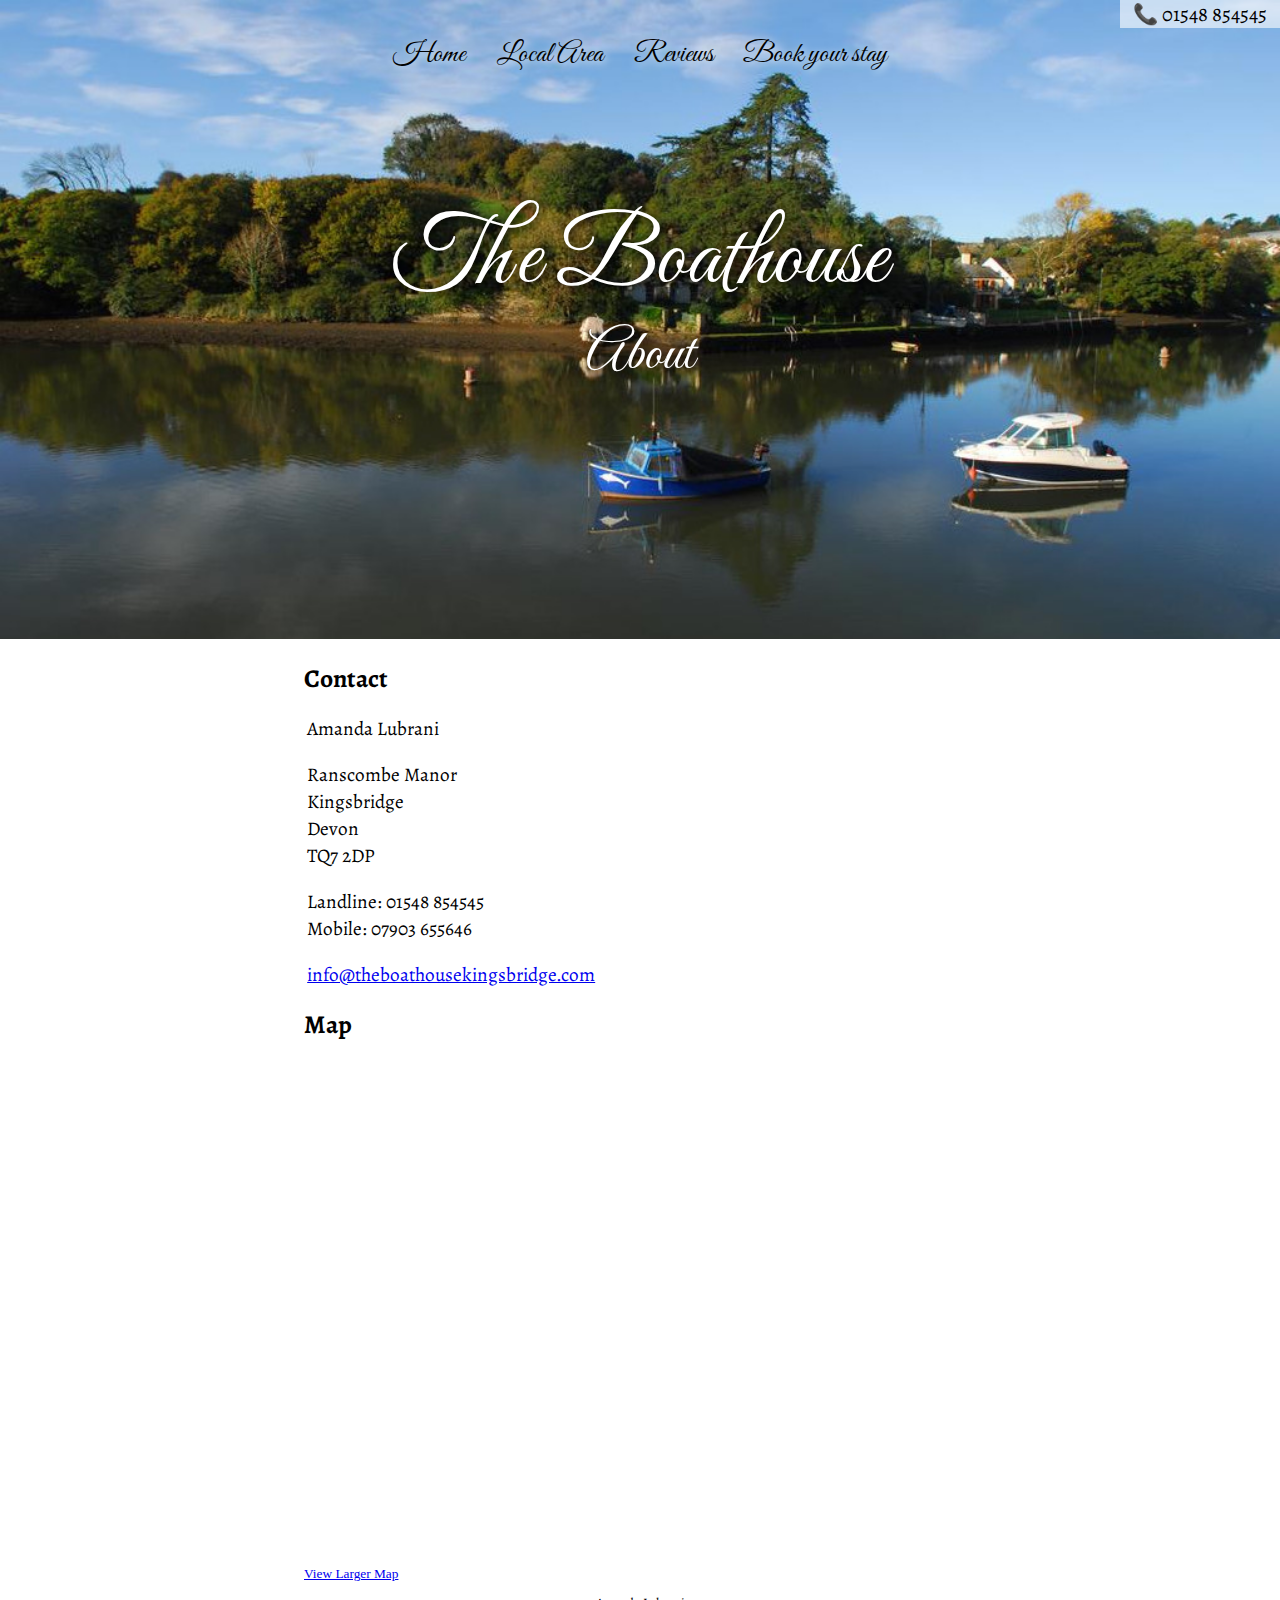
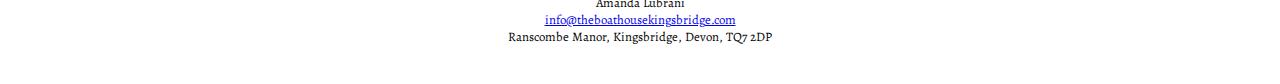
==== about.html @ e067c694 "It's mostly done, except for the reviews page." ====
<!DOCTYPE html>
<html lang="en-US">
<head>
  <meta name="generator" content=
  "HTML Tidy for HTML5 for Linux version 5.2.0">
  <title>About - The Boathouse</title>
  <link rel="stylesheet" href="styles.css">
  <link href='https://fonts.googleapis.com/css?family=Alegreya'
  rel='stylesheet'>
  <link href='https://fonts.googleapis.com/css?family=Great+Vibes'
  rel='stylesheet'>
  <meta name="viewport" content=
  "width=device-width, initial-scale=1.0, user-scalable=yes">
</head>
<body>
  <img class="topimage" alt="Ranscombe house and grounds" src=
  "topslideshow/10viewAcrossEstuary.jpg">
  <div class="topcontent">
    <div class="callusdiv">
      <span class="callusspan">📞 01548 854545</span>
    </div>
    <div class="toplinks">
      <span class="toplinkspan"><a class="pagelink" href=
      "/">Home</a>
      <a class="pagelink" href="/localarea">Local Area</a>
      <a class="pagelink" href="/reviews">Reviews</a><a href=
      "https://via.eviivo.com/boathousetq7" class="pagelink">Book
      your stay</a></span>
    </div>
    <div class="title">
      <a class="homelink" href="/"><span class=
      "titlespan">The Boathouse</span></a>
    </div>
    <div class="pagetitlediv">
      <span class="pagetitlespan">About</span>
    </div>
  </div>
  <div class="blurb">
  <h1>Contact</h1>
  <p>Amanda Lubrani</p>
  <p>Ranscombe Manor<br>
  Kingsbridge<br>
  Devon<br>
  TQ7 2DP</p>
  <p>Landline: 01548 854545<br>
  Mobile: 07903 655646</p>
  <p><a href=
  "mailto:info@theboathousekingsbridge.com">info@theboathousekingsbridge.com</a></p>
  <h1>Map</h1>
  <div class="mapdiv">
    <iframe width="90%" height="500" frameborder="0" scrolling="no"
    marginheight="0" marginwidth="0" src=
    "https://www.openstreetmap.org/export/embed.html?bbox=-3.921432495117188%2C50.226782671632364%2C-3.5612869262695317%2C50.35488051057742&amp;layer=mapnik&amp;marker=50.27816295068081%2C-3.773084878921509">
    </iframe><br>
    <small><a href=
    "https://www.openstreetmap.org/?mlat=50.2909&amp;mlon=-3.7414#map=12/50.2909/-3.7414">
    View Larger Map</a></small>
  </div>
  </div>
  <div class="bottomdiv">
    Amanda Lubrani<br>
    <a href=
    "mailto:info@theboathousekingsbridge.com">info@theboathousekingsbridge.com</a><br>

    Ranscombe Manor, Kingsbridge, Devon, TQ7 2DP
  </div>
</body>
</html>
---- styles.css ----
body {
    font-size: 100%;
    width: 100%;
    margin: 0;
    padding: 0;
}

#winner {
    font-weight: bold;
}

.homelink {
    text-decoration: none;
    color: black;
}

.roomthumb {
    float: left;
    width: 130px;
    margin-left: 1em;
    margin-right: 1em;
}

.bluespan {
    color: blue;
    font-size: 80%;
}

.roomdescription {
    margin-left: 1em;
    font-family: 'Alegreya', Georgia, serif;
    font-size: 120%;
    margin-bottom: 10%;
}

.videodiv {
    padding-left: 1em;
}

.pagesubtitlediv {
    width: 100%;
    text-align: center;
    font-family: 'Alegreya', Georgia, serif;
    font-size: 150%;
    margin-top: 0.5em;
}


@media only screen
and (min-width : 300px) {
.toplinks {
    width: 100%;
    text-align: center;
    margin-top: calc(40px - 0.3vw);
}
.pagelink {
    font-family: 'Great Vibes', Georgia, serif;
    text-decoration: none;
    font-size: calc(11px + 1.4vw);
    padding-left: 0.4em;
    padding-right: 0.4em;
    margin-left: 0.1em;
    margin-right: 0.1em;
    color: black;
    text-shadow: 2px 2px 8px white;
    white-space: nowrap;
}
.title {
    width: 100%;
    text-align: center;
    font-family: 'Great Vibes', Georgia, serif;
    font-size: calc(5px + 7vw);
    position: relative;
    margin-top: 10vw;
}
.pagetitlediv {
    width: 100%;
    text-align: center;
    font-family: 'Great Vibes', Georgia, serif;
    font-size: calc(5px + 4vw);
}
#topgap {
    height: 50vw;
}
.imblock {
    display: inline-block;
    width: 49.5%;
}
.topimage {
    width: 100%;
}
#slider img {
    transition: opacity 1.5s;
    position: absolute;
    top:0;
    left:0;
    opacity:0;
    width:100%;
}
}

@media only screen
and (max-width : 501px) {
.toplinks {
    width: 100%;
    text-align: center;
    margin-top: 13%;
}
.pagelink {
    font-family: 'Great Vibes', Georgia, serif;
    text-decoration: none;
    font-size: 120%;
    padding-left: 0.4em;
    padding-right: 0.4em;
    margin-left: 0.1em;
    margin-right: 0.1em;
    color: black;
    text-shadow: 2px 2px 8px white;
    white-space: nowrap;
}
.pagetitlediv {
    width: 100%;
    text-align: center;
    font-family: 'Great Vibes', Georgia, serif;
    font-size: 170%;
}
.title {
    width: 100%;
    text-align: center;
    font-family: 'Great Vibes', Georgia, serif;
    font-size: 300%;
    position: relative;
    margin-top: 90px;
}
#topgap {
    height: 500px;
}
#slider img {
    transition: opacity 1.5s;
    position: absolute;
    top:0;
    left:0;
    opacity:0;
    height: 500px;
    width:100%;
    object-fit: cover;
}
.imblock {
    display: inline-block;
    width: 100%;
}
.topimage {
    width: 100%;
    height: 500px;
    object-fit: cover;
}
}

.localarea {
    width: 100%;
}

p {
    margin-right: 1em;
    font-family: 'Alegreya', Georgia, serif;
    font-size: 120%;
    margin-left: 1em;
}

#embed {
    padding-left: 1em;
    width: 100%;
}

.blurb {
    max-width: 44em;
    margin-left: auto;
    margin-right: auto;
    margin-top: 1em;
}

.pagetitlespan {
    padding-left: 1%;
    padding-right: 1%;
    color: white;
    text-shadow: 4px 4px 10px black;
}

.titlespan {
    background-color: rgba(255,255,255,0);
    padding-left: 1%;
    padding-right: 1%;
    color: white;
    text-shadow: 2px 2px 8px black;
}

#slider {
    position: relative;
}

#slider img.fadeIn {
    opacity:1;
}

/* Slideshow container */
.slideshow-container {
    padding-left: 1em;
    width: 100%;
    position: relative;
    margin-left: 0;
    margin-right: 0;
}

/* Hide the images by default */
.mySlides {
    display: none;
}

.mySlides img {
    width: 100%;
}

/* Next & previous buttons */
.prev, .next {
    cursor: pointer;
    position: absolute;
    top: calc(11vw);
    width: auto;
    margin-top: -22px;
    padding: 16px;
    color: white;
    font-weight: bold;
    font-size: 50px;
    transition: 0.6s ease;
    border-radius: 0 3px 3px 0;
    text-shadow: 2px 2px 8px black;
}

/* Position the "next button" to the right */
.next {
    right: 0;
    border-radius: 3px 0 0 3px;
}

/* On hover, add a black background color with a little bit see-through */
.prev:hover, .next:hover {
    background-color: rgba(0,0,0,0.8);
}

/* Caption text */
.text {
    color: black;
    font-size: 15px;
    padding: 8px 12px;
    position: absolute;
    top: 8px;
    width: 100%;
    text-align: center;
}

/* Number text (1/3 etc) */
.numbertext {
    color: #f2f2f2;
    font-size: 16px;
    padding: 8px 12px;
    position: absolute;
    bottom: 10px;
    font-family: 'Alegreya', Georgia, serif;
}

/* The dots/bullets/indicators */
.dot {
    cursor: pointer;
    height: 15px;
    width: 15px;
    margin: 0 2px;
    background-color: #bbb;
    border-radius: 50%;
    display: inline-block;
    transition: background-color 0.6s ease;
}

.active, .dot:hover {
    background-color: #717171;
}

.toplinkspan {
    font-family: 'Alegreya', Georgia, serif;
}

/* Fading animation */
.fade {
    -webkit-animation-name: fade;
    -webkit-animation-duration: 2.5s;
    animation-name: fade;
    animation-duration: 2.5s;
}

@-webkit-keyframes fade {
    from {opacity: .6} 
    to {opacity: 1}
}

@keyframes fade {
    from {opacity: .6} 
    to {opacity: 1}
}


.shortroom {
    margin-bottom: 4em;
}

#prize18 {
    width: 160px;
    margin-left: 1em;
    margin-right: 1em;
    margin-bottom: 1em;
}

#prize17 {
    height: 160px;
    margin-left: 1em;
    margin-right: 1em;
    margin-bottom: 1em;
}


.roomlink {
    text-decoration: none;
    color: black;
    outline: 0;
}

h3 {
    font-family: 'Alegreya', Georgia, serif;
    font-size: 120%;
    margin-left: 1rem;
}

h2 {
    font-family: 'Alegreya', Georgia, serif;
    font-size: 150%;
    margin-left: 1rem;
}

h1 {
    font-family: 'Alegreya', Georgia, serif;
    font-size: 160%;
    margin-left: 1rem;
}

.image-wrap-div {
    p1osition: relative;
    display: inline-block;
}

.svg {
}

.arrow {
    stroke: white;
    stroke-width: 6;
    stroke-opacity: 0.8;
}

.image-wrap-div svg {
    position: absolute;
    right: 0;
    bottom: 0;
    margin-right: 20px;
    margin-bottom: 30px;
    color: rgba(255,255,255,calc(0.5vw));
}

.topreview {
    width: 80%;
    margin: auto;
}

.bigimage {
    width: 100%;
}

.gapdiv {
    height: 1em;
}

.smallimage {
    margin-left: 1em;
    width: 100%;
}

.reviewimage {
    width: 100%;
    margin-bottom: 1em;
}

.creditdiv {
    height: 0em;
}

.credit {
    font-size: 9px;
    float: right;
}

.bottomdiv {
    font-family: 'Alegreya', Georgia, serif;
    font-size: 80%;
    text-align: center;
    margin-bottom: 3em;
    margin-top: 1em;
}

.mapdiv {
    margin-left: 1em;
}

.callusdiv {
    width: 100%;
}

.callusspan {
    float: right;
    color: black;
    background-color: rgba(255,255,255,0.6);
    font-family: 'Alegreya', Georgia, serif;
    padding-left: 1%;
    padding-right: 1%;
    font-size: calc(14px + 0.5vw);
}

.topcontent {
    position: absolute;
    top: 0px;
    left: 0px;
    width: 100%
}
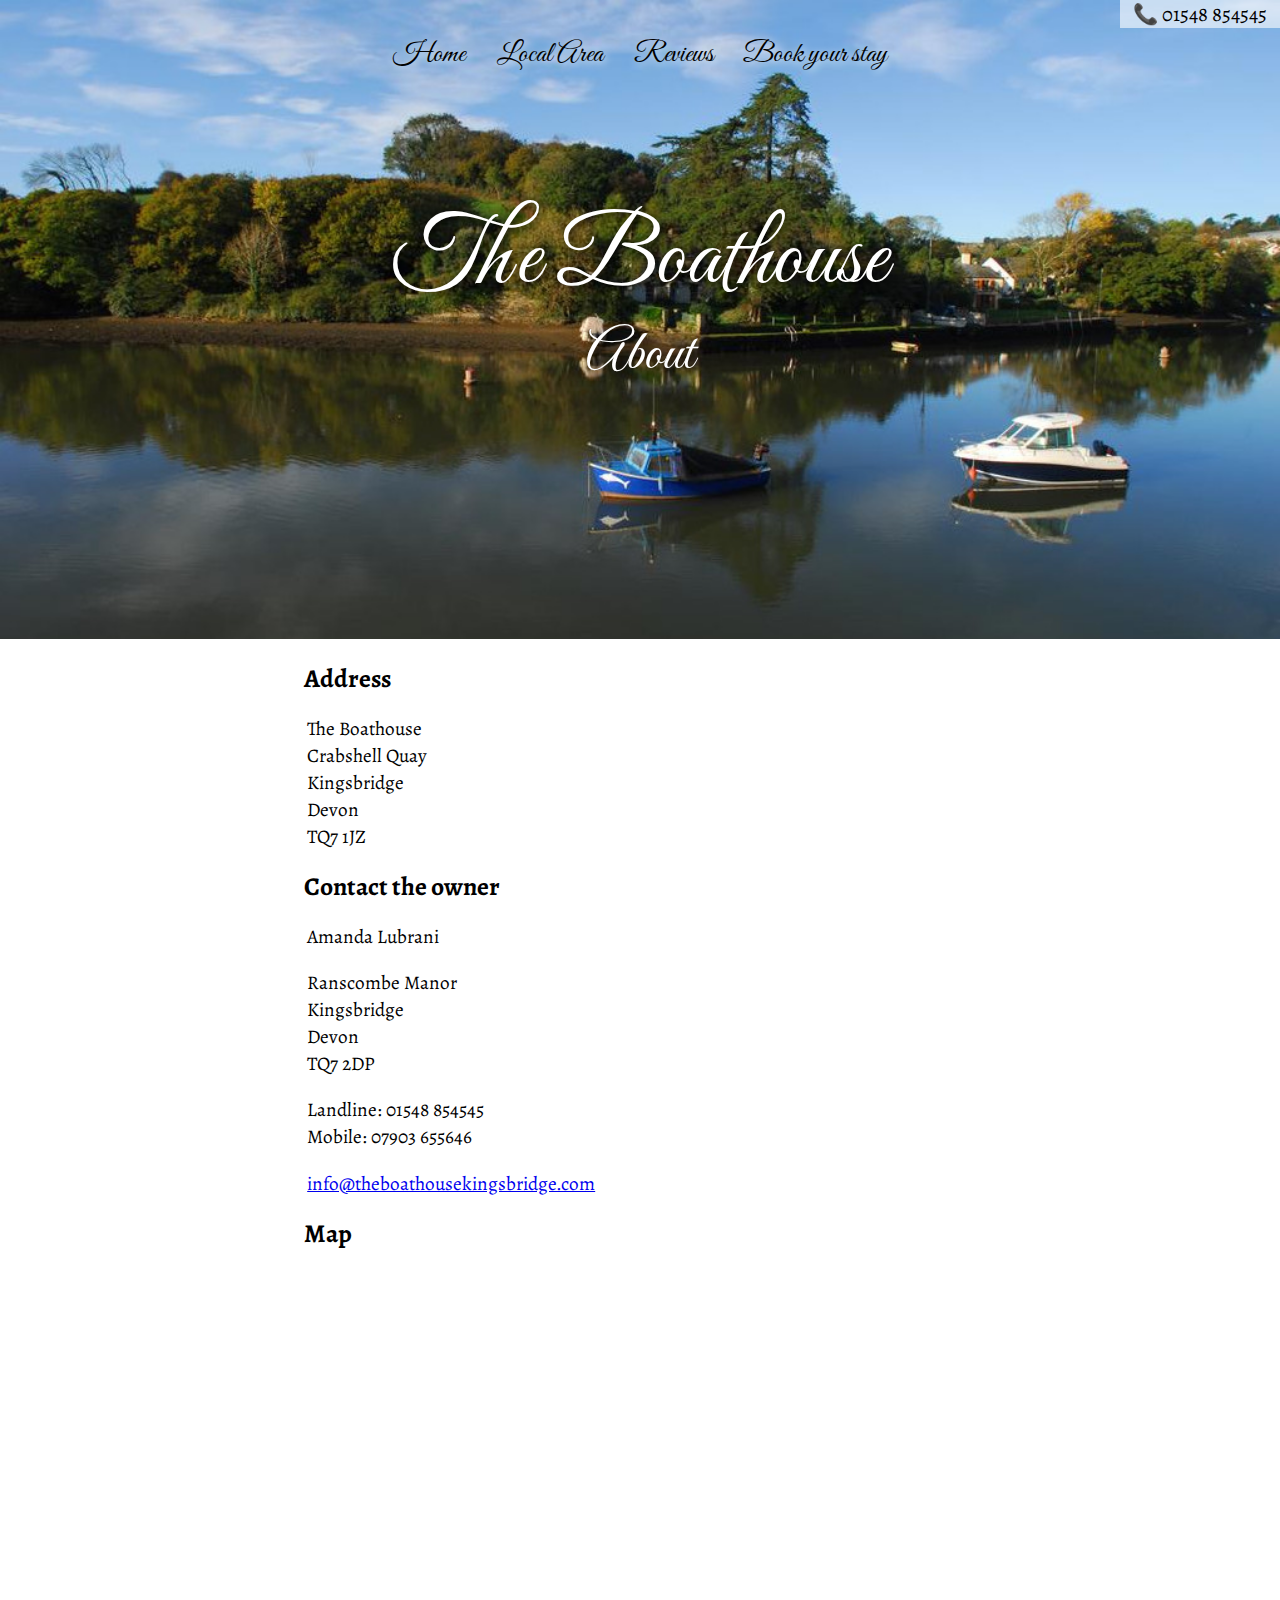
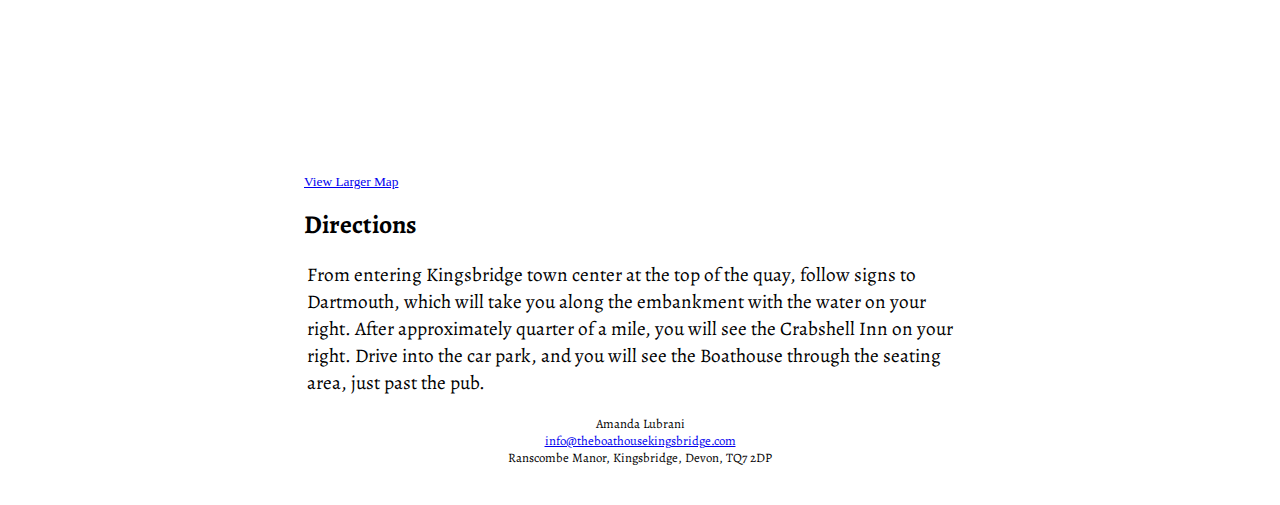
==== commit 68e70ec5: "Before running tidy on html files." ====
--- a/about.html
+++ b/about.html
@@ -13,7 +13,8 @@
   "width=device-width, initial-scale=1.0, user-scalable=yes">
 </head>
 <body>
-  <img class="topimage" alt="Ranscombe house and grounds" src=
+  <img class="topimage" alt=
+  "Photo of view across estuary from the balcony" src=
   "topslideshow/10viewAcrossEstuary.jpg">
   <div class="topcontent">
     <div class="callusdiv">
@@ -21,41 +22,54 @@
     </div>
     <div class="toplinks">
       <span class="toplinkspan"><a class="pagelink" href=
-      "/">Home</a>
-      <a class="pagelink" href="/localarea">Local Area</a>
-      <a class="pagelink" href="/reviews">Reviews</a><a href=
-      "https://via.eviivo.com/boathousetq7" class="pagelink">Book
-      your stay</a></span>
+      "/">Home</a> <a class="pagelink" href="/localarea">Local
+      Area</a> <a class="pagelink" href=
+      "/reviews">Reviews</a><a href=
+"https://via.eviivo.com/boathousetq7" class="pagelink">Book your
+stay</a></span>
     </div>
     <div class="title">
-      <a class="homelink" href="/"><span class=
-      "titlespan">The Boathouse</span></a>
+      <a class="homelink" href="/"><span class="titlespan">The
+      Boathouse</span></a>
     </div>
     <div class="pagetitlediv">
       <span class="pagetitlespan">About</span>
     </div>
   </div>
   <div class="blurb">
-  <h1>Contact</h1>
-  <p>Amanda Lubrani</p>
-  <p>Ranscombe Manor<br>
-  Kingsbridge<br>
-  Devon<br>
-  TQ7 2DP</p>
-  <p>Landline: 01548 854545<br>
-  Mobile: 07903 655646</p>
-  <p><a href=
-  "mailto:info@theboathousekingsbridge.com">info@theboathousekingsbridge.com</a></p>
-  <h1>Map</h1>
-  <div class="mapdiv">
-    <iframe width="90%" height="500" frameborder="0" scrolling="no"
-    marginheight="0" marginwidth="0" src=
-    "https://www.openstreetmap.org/export/embed.html?bbox=-3.921432495117188%2C50.226782671632364%2C-3.5612869262695317%2C50.35488051057742&amp;layer=mapnik&amp;marker=50.27816295068081%2C-3.773084878921509">
-    </iframe><br>
-    <small><a href=
-    "https://www.openstreetmap.org/?mlat=50.2909&amp;mlon=-3.7414#map=12/50.2909/-3.7414">
-    View Larger Map</a></small>
-  </div>
+    <h1>Address</h1>
+    <p>The Boathouse<br>
+    Crabshell Quay<br>
+    Kingsbridge<br>
+    Devon<br>
+    TQ7 1JZ</p>
+    <h1>Contact the owner</h1>
+    <p>Amanda Lubrani</p>
+    <p>Ranscombe Manor<br>
+    Kingsbridge<br>
+    Devon<br>
+    TQ7 2DP</p>
+    <p>Landline: 01548 854545<br>
+    Mobile: 07903 655646</p>
+    <p><a href=
+    "mailto:info@theboathousekingsbridge.com">info@theboathousekingsbridge.com</a></p>
+    <h1>Map</h1>
+    <div class="mapdiv">
+      <iframe width="90%" height="500" frameborder="0" scrolling=
+      "no" marginheight="0" marginwidth="0" src=
+      "https://www.openstreetmap.org/export/embed.html?bbox=-3.921432495117188%2C50.226782671632364%2C-3.5612869262695317%2C50.35488051057742&amp;layer=mapnik&amp;marker=50.27816295068081%2C-3.773084878921509">
+      </iframe><br>
+      <small><a href=
+      "https://www.openstreetmap.org/?mlat=50.2909&amp;mlon=-3.7414#map=12/50.2909/-3.7414">
+      View Larger Map</a></small>
+    </div>
+    <h1>Directions</h1>
+    <p>From entering Kingsbridge town center at the top of the
+    quay, follow signs to Dartmouth, which will take you along the
+    embankment with the water on your right. After approximately
+    quarter of a mile, you will see the Crabshell Inn on your
+    right. Drive into the car park, and you will see the Boathouse
+    through the seating area, just past the pub.</p>
   </div>
   <div class="bottomdiv">
     Amanda Lubrani<br>
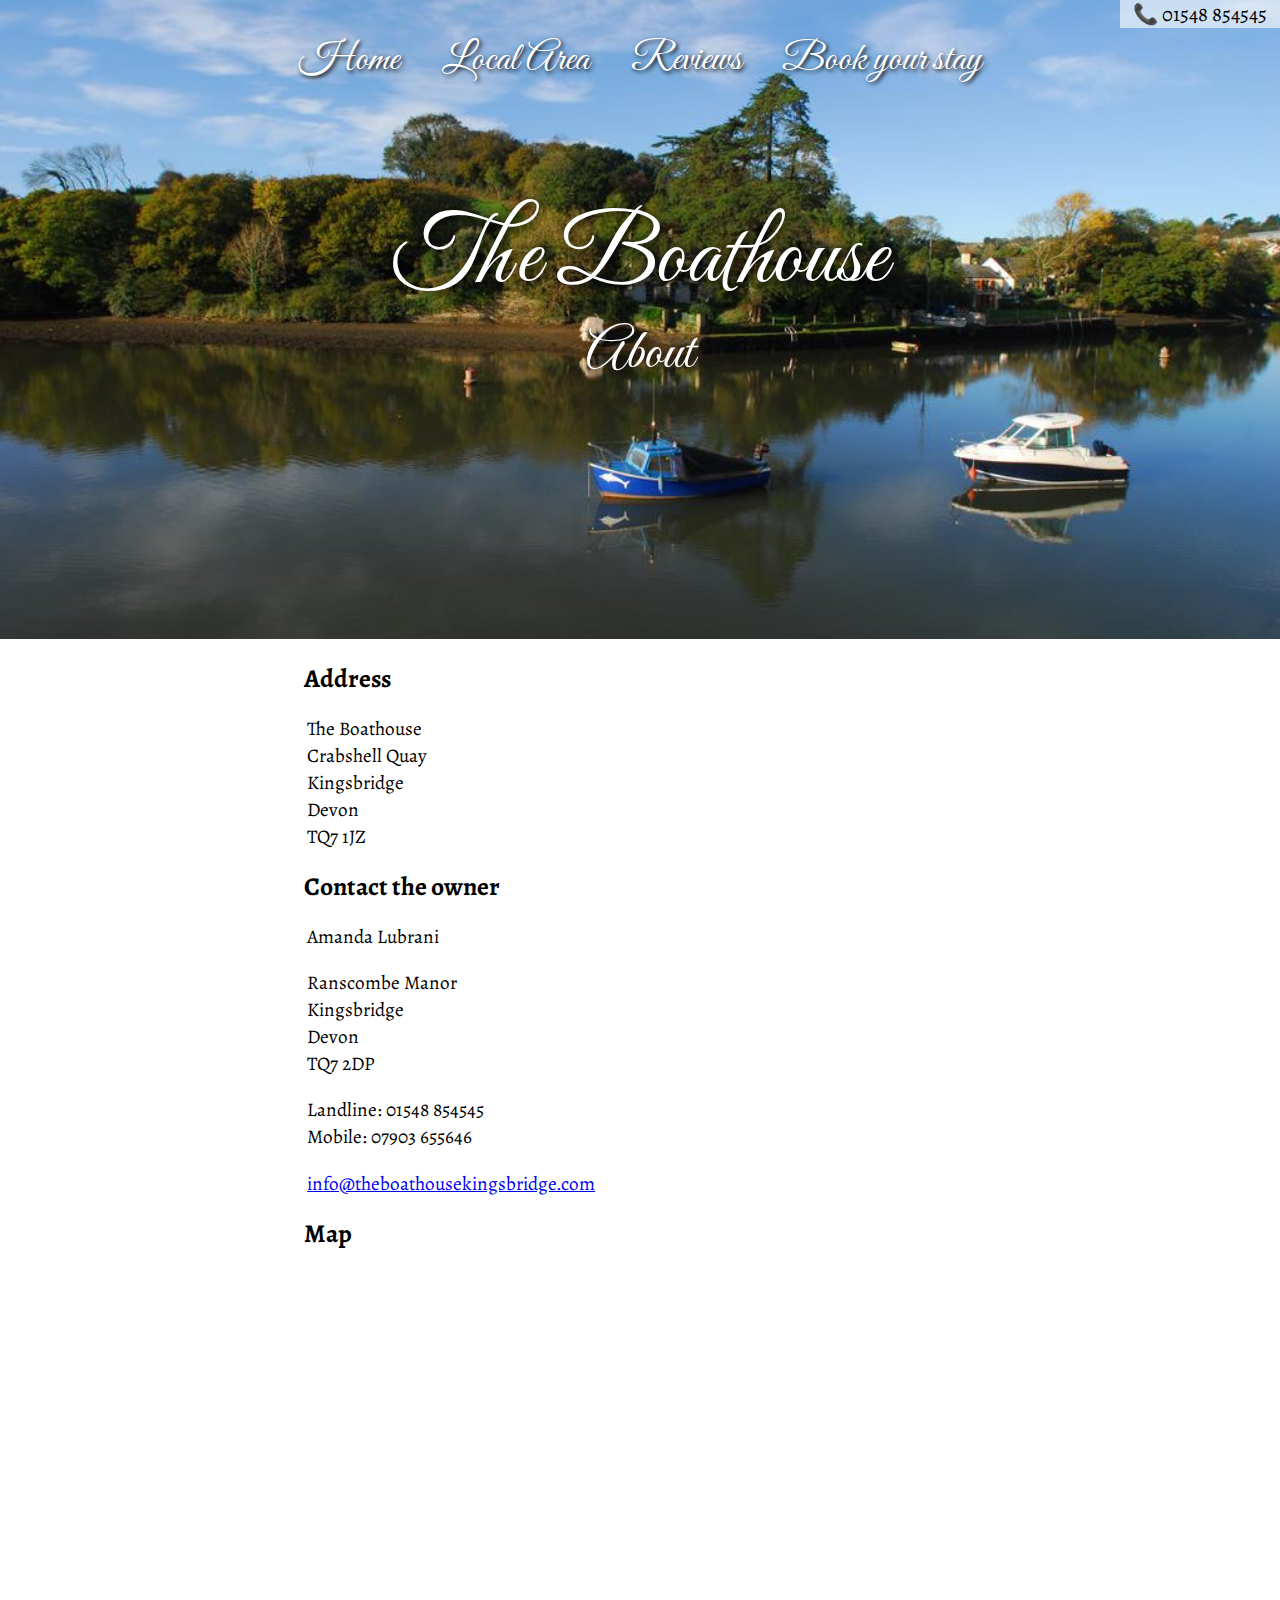
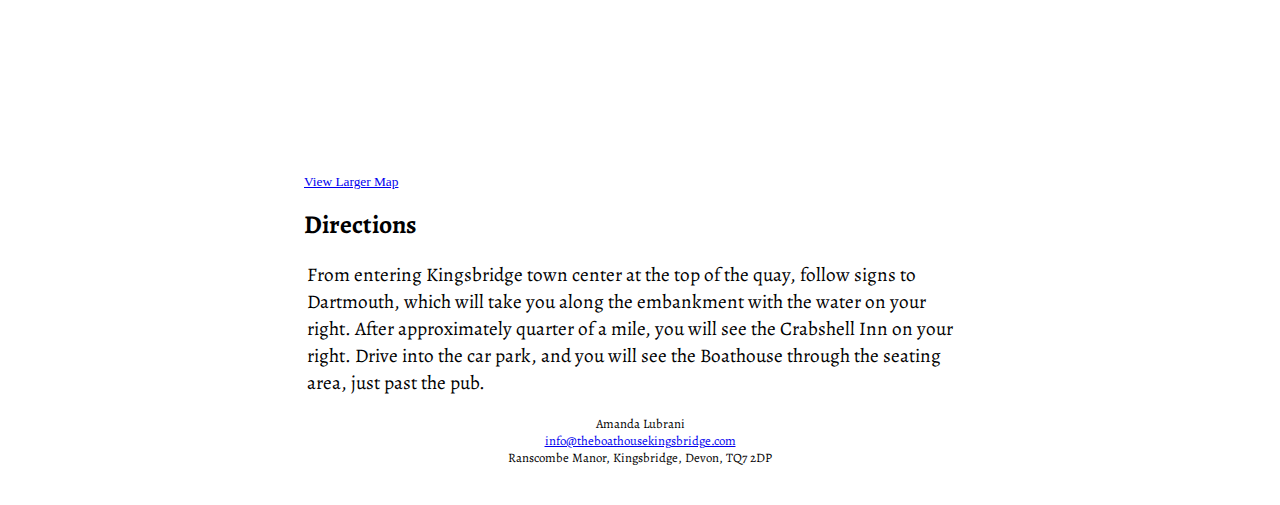
==== commit 8643839f: "Found that webp is not supported at all in Safari and IE11, so having to revert to jpgs, in spite of" ====
--- a/about.html
+++ b/about.html
@@ -25,8 +25,8 @@
       "/">Home</a> <a class="pagelink" href="/localarea">Local
       Area</a> <a class="pagelink" href=
       "/reviews">Reviews</a><a href=
-"https://via.eviivo.com/boathousetq7" class="pagelink">Book your
-stay</a></span>
+      "https://via.eviivo.com/boathousetq7" class="pagelink">Book
+      your stay</a></span>
     </div>
     <div class="title">
       <a class="homelink" href="/"><span class="titlespan">The
@@ -36,6 +36,7 @@
       <span class="pagetitlespan">About</span>
     </div>
   </div>
+  <div class="imageGap"></div>
   <div class="blurb">
     <h1>Address</h1>
     <p>The Boathouse<br>
--- a/styles.css
+++ b/styles.css
@@ -51,19 +51,20 @@
 .toplinks {
     width: 100%;
     text-align: center;
-    margin-top: calc(40px - 0.3vw);
+    margin-top: calc(35px);
 }
 .pagelink {
     font-family: 'Great Vibes', Georgia, serif;
     text-decoration: none;
-    font-size: calc(11px + 1.4vw);
+    font-size: calc(22px + 1.4vw);
     padding-left: 0.4em;
     padding-right: 0.4em;
     margin-left: 0.1em;
     margin-right: 0.1em;
-    color: black;
-    text-shadow: 2px 2px 8px white;
+    color: white;
+    text-shadow: 2px 2px 4px black;
     white-space: nowrap;
+    border-radius: 10px 10px 10px 10px;
 }
 .title {
     width: 100%;
@@ -71,7 +72,7 @@
     font-family: 'Great Vibes', Georgia, serif;
     font-size: calc(5px + 7vw);
     position: relative;
-    margin-top: 10vw;
+    margin-top: 9vw;
 }
 .pagetitlediv {
     width: 100%;
@@ -88,6 +89,10 @@
 }
 .topimage {
     width: 100%;
+    margin-bottom: -48vw;
+}
+.imageGap {
+    height: 48vw;
 }
 #slider img {
     transition: opacity 1.5s;
@@ -105,17 +110,18 @@
     width: 100%;
     text-align: center;
     margin-top: 13%;
+    background-color: rgba(255,255,255,0);
 }
 .pagelink {
     font-family: 'Great Vibes', Georgia, serif;
     text-decoration: none;
-    font-size: 120%;
+    font-size: 140%;
     padding-left: 0.4em;
     padding-right: 0.4em;
     margin-left: 0.1em;
     margin-right: 0.1em;
-    color: black;
-    text-shadow: 2px 2px 8px white;
+    color: white;
+    text-shadow: 2px 2px 2px black;
     white-space: nowrap;
 }
 .pagetitlediv {
@@ -153,6 +159,10 @@
     width: 100%;
     height: 500px;
     object-fit: cover;
+    margin-bottom: -485px;
+}
+.imageGap {
+    height: 485px;
 }
 }
 
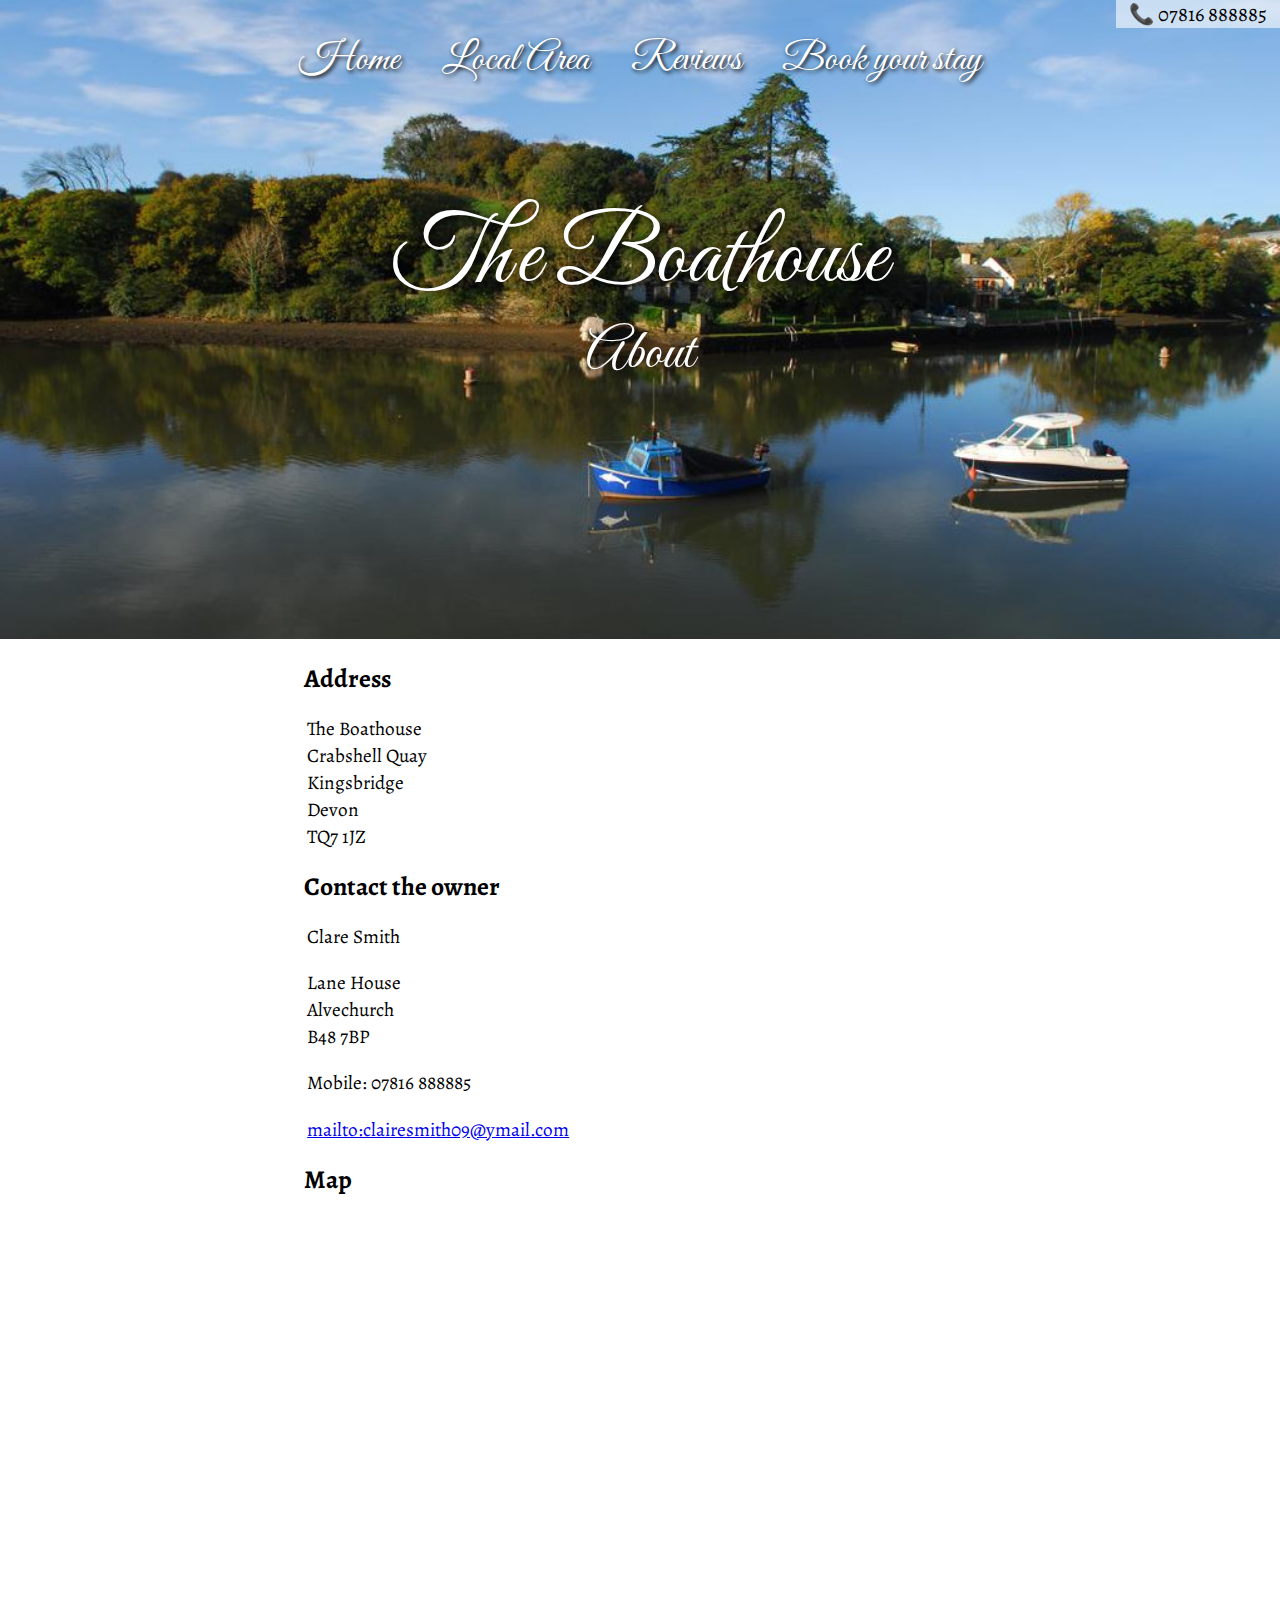
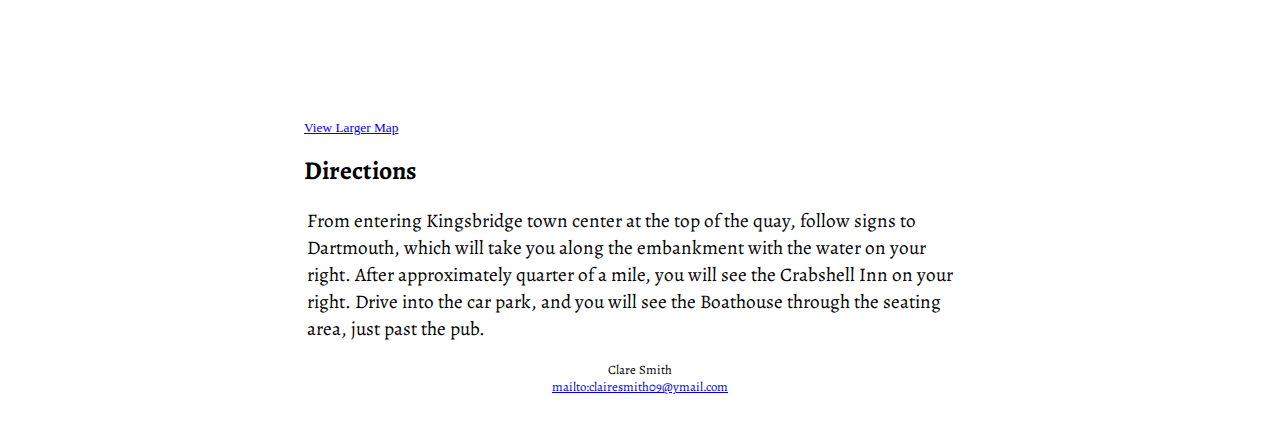
==== commit 43dc5719: "Update about.html" ====
--- a/about.html
+++ b/about.html
@@ -18,7 +18,7 @@
   "topslideshow/10viewAcrossEstuary.jpg">
   <div class="topcontent">
     <div class="callusdiv">
-      <span class="callusspan">📞 01548 854545</span>
+      <span class="callusspan">📞 07816 888885</span>
     </div>
     <div class="toplinks">
       <span class="toplinkspan"><a class="pagelink" href=
@@ -45,15 +45,15 @@
     Devon<br>
     TQ7 1JZ</p>
     <h1>Contact the owner</h1>
-    <p>Amanda Lubrani</p>
-    <p>Ranscombe Manor<br>
-    Kingsbridge<br>
-    Devon<br>
-    TQ7 2DP</p>
-    <p>Landline: 01548 854545<br>
-    Mobile: 07903 655646</p>
+    <p>Clare Smith</p>
+    <p>Lane House<br>
+     Alvechurch<br>
+     B48 7BP<br>
+    </p>
+    <p>Mobile: 07816 888885<br>
+   </p>
     <p><a href=
-    "mailto:info@theboathousekingsbridge.com">info@theboathousekingsbridge.com</a></p>
+    "mailto:clairesmith09@ymail.com">mailto:clairesmith09@ymail.com</a></p>
     <h1>Map</h1>
     <div class="mapdiv">
       <iframe width="90%" height="500" frameborder="0" scrolling=
@@ -73,11 +73,11 @@
     through the seating area, just past the pub.</p>
   </div>
   <div class="bottomdiv">
-    Amanda Lubrani<br>
+    Clare Smith<br>
     <a href=
-    "mailto:info@theboathousekingsbridge.com">info@theboathousekingsbridge.com</a><br>
+    "mailto:mailto:clairesmith09@ymail.com">mailto:clairesmith09@ymail.com</a><br>
 
-    Ranscombe Manor, Kingsbridge, Devon, TQ7 2DP
+  
   </div>
 </body>
 </html>
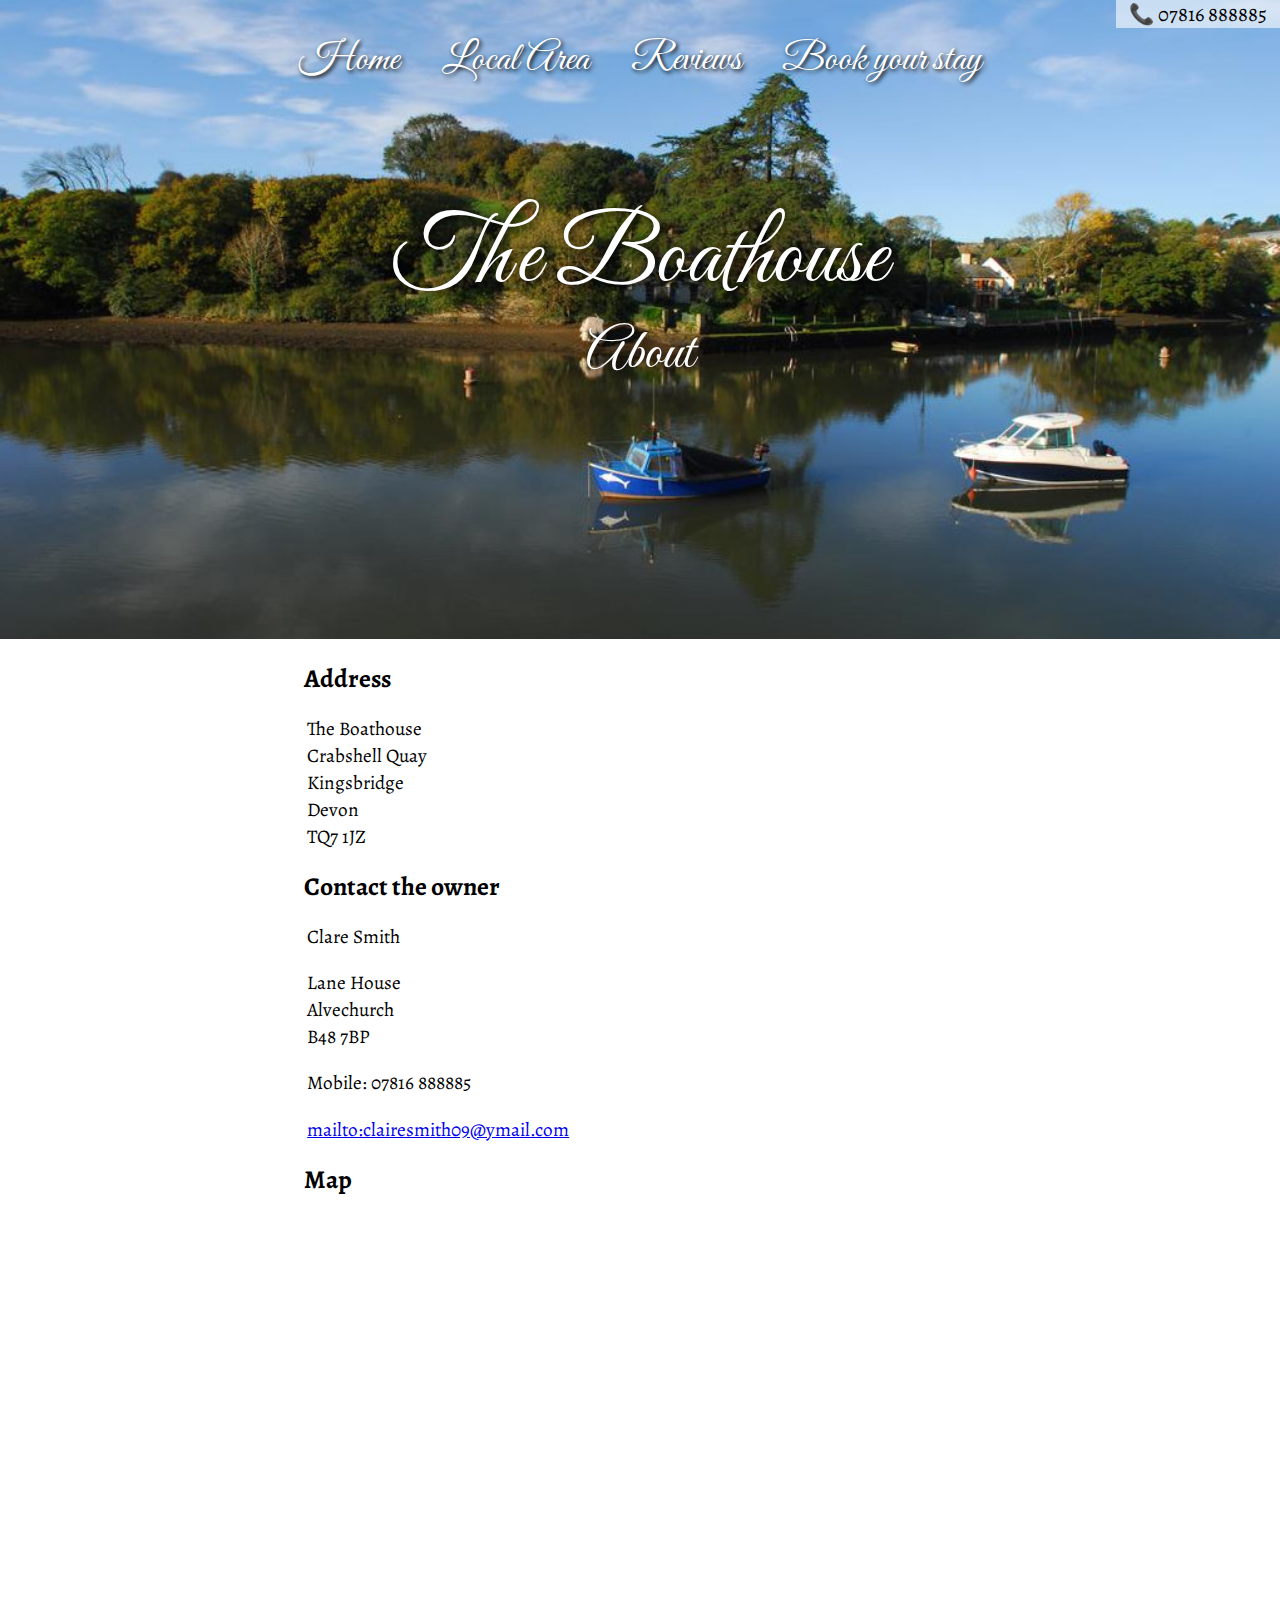
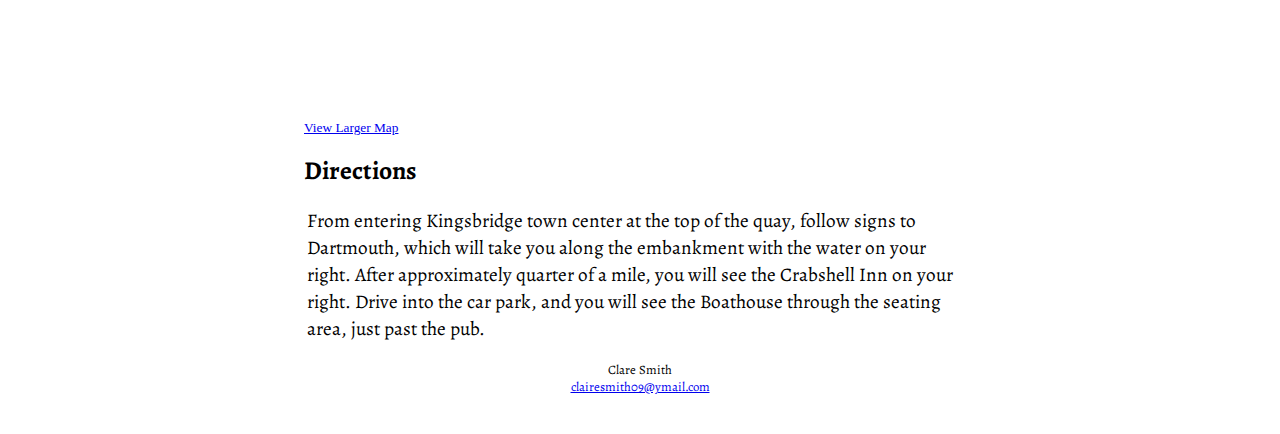
==== commit e9144f6a: "Update about.html" ====
--- a/about.html
+++ b/about.html
@@ -75,7 +75,7 @@
   <div class="bottomdiv">
     Clare Smith<br>
     <a href=
-    "mailto:mailto:clairesmith09@ymail.com">mailto:clairesmith09@ymail.com</a><br>
+    "mailto:mailto:clairesmith09@ymail.com">clairesmith09@ymail.com</a><br>
 
   
   </div>
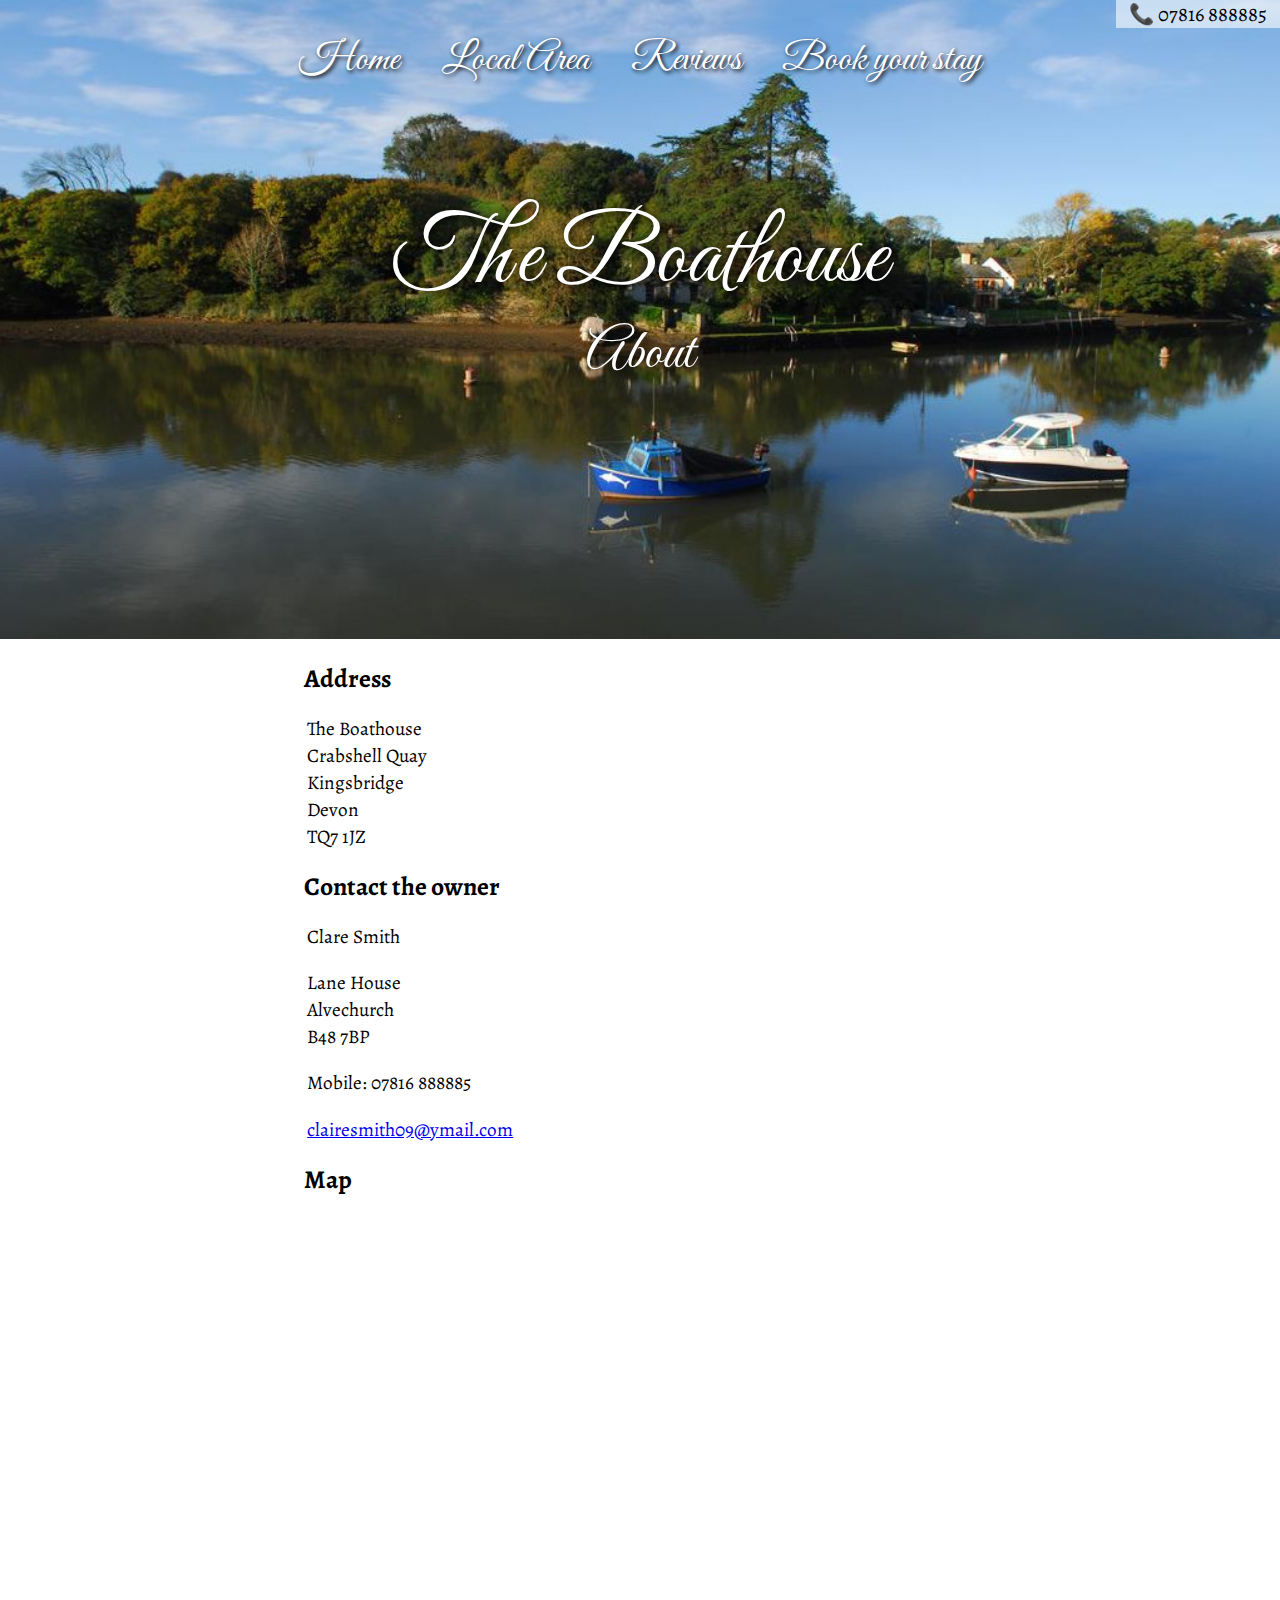
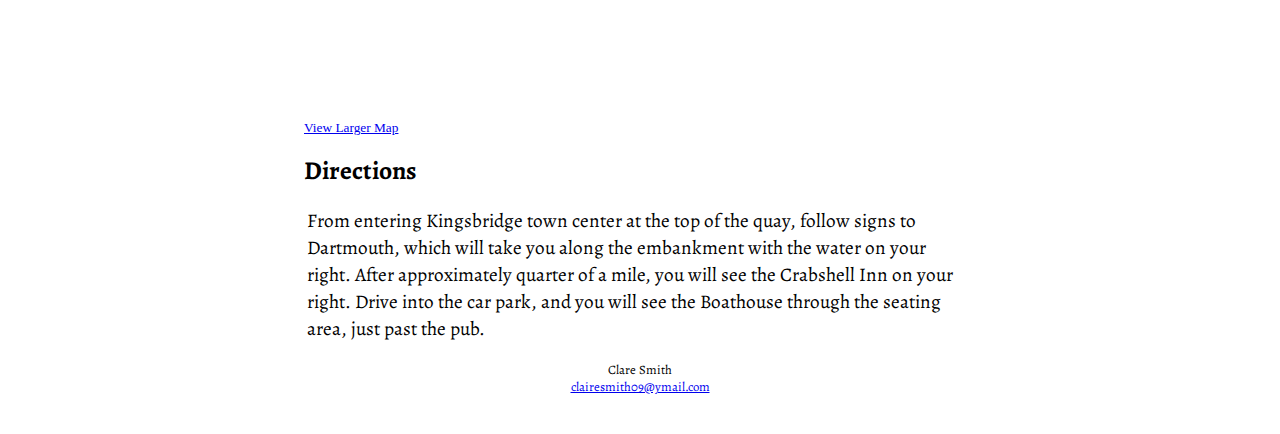
==== commit 432e3320: "Update about.html" ====
--- a/about.html
+++ b/about.html
@@ -53,7 +53,7 @@
     <p>Mobile: 07816 888885<br>
    </p>
     <p><a href=
-    "mailto:clairesmith09@ymail.com">mailto:clairesmith09@ymail.com</a></p>
+    "clairesmith09@ymail.com">clairesmith09@ymail.com</a></p>
     <h1>Map</h1>
     <div class="mapdiv">
       <iframe width="90%" height="500" frameborder="0" scrolling=
@@ -75,7 +75,7 @@
   <div class="bottomdiv">
     Clare Smith<br>
     <a href=
-    "mailto:mailto:clairesmith09@ymail.com">clairesmith09@ymail.com</a><br>
+    "mailto:clairesmith09@ymail.com">clairesmith09@ymail.com</a><br>
 
   
   </div>
